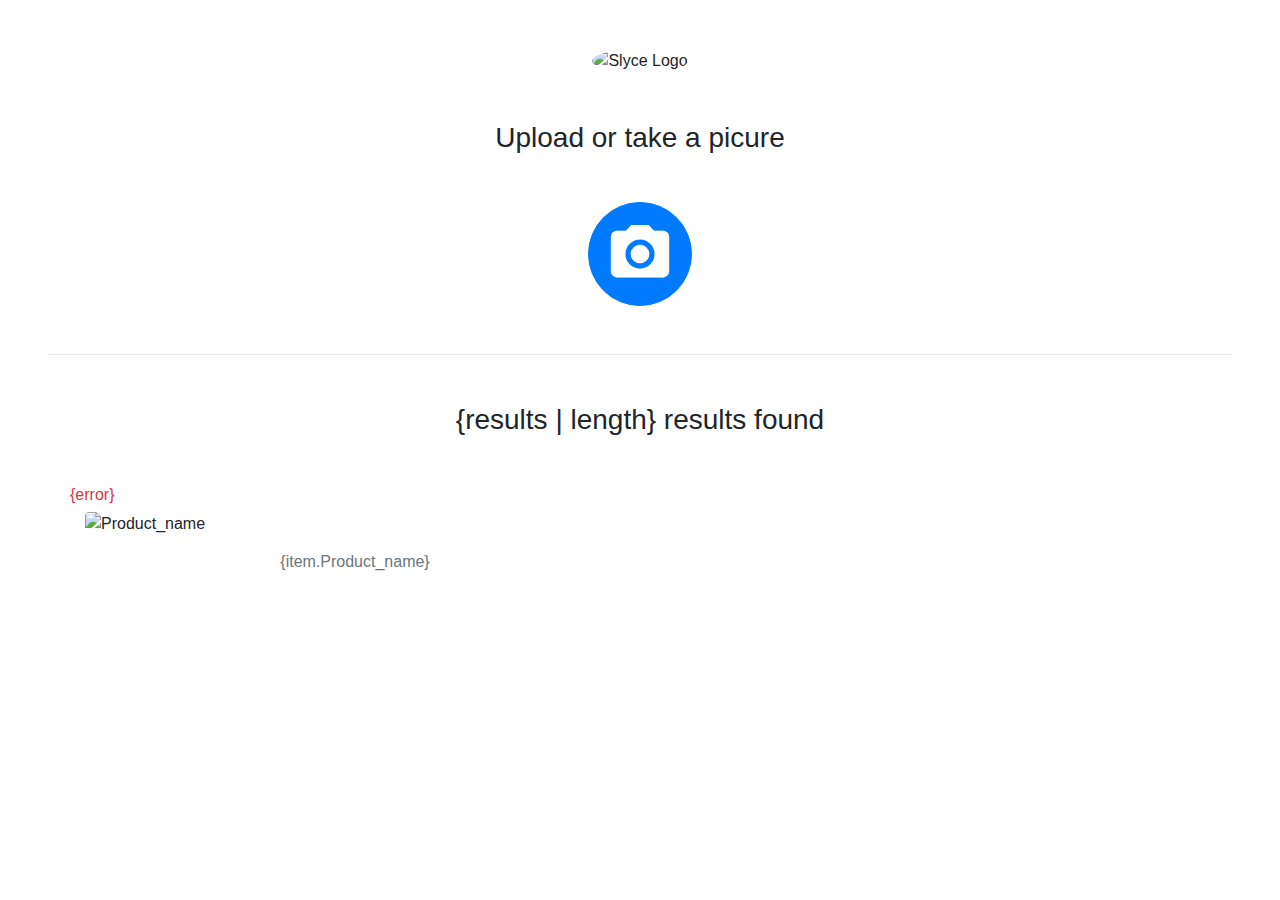
==== index.html @ 797333e0 "wired up slyce sdk, 2 way binding and rendering" ====
<!DOCTYPE html>
<html>

<head>
    <meta charset="utf-8">
    <title>Slyce Web SDK V2 Demo</title>
    <link rel="icon" type="image/ico" href="[data-uri]">
    <script src="https://ajax.googleapis.com/ajax/libs/jquery/3.1.1/jquery.min.js"></script>
    <link rel="stylesheet" href="https://maxcdn.bootstrapcdn.com/bootstrap/4.0.0/css/bootstrap.min.css" integrity="sha384-Gn5384xqQ1aoWXA+058RXPxPg6fy4IWvTNh0E263XmFcJlSAwiGgFAW/dAiS6JXm"
        crossorigin="anonymous">
    <meta content="width=device-width,initial-scale=1" name="viewport">
    <link href="https://fonts.googleapis.com/icon?family=Material+Icons" rel="stylesheet">
    <link rel="stylesheet" href="https://cdnjs.cloudflare.com/ajax/libs/animate.css/3.5.2/animate.min.css">

    <!-- Slyce Web SDK V2 imports -->
    <script type="text/javascript" src="https://cdn.slyce.it/websdk/v2/slyce.sdk.gz.js"></script>
    <!-- Adding the CSS file is optional if you don't want to use the "UI Mode" -->
    <link rel="stylesheet" href="https://cdn.slyce.it/websdk/v2/slyce.ui.css">
    <!-- END Slyce Web SDK V2 imports -->

    <link rel="stylesheet" href="./styles.css">
</head>

<body>
    <header class="pt-5 text-center animated fadeIn">
        <img class="rounded-circle img100x100" src="https://pbs.twimg.com/profile_images/955460145814925312/hJG4yBSD_400x400.jpg"
            alt="Slyce Logo">
    </header>

    <div class="p-5">
        <div class="container">
            <div class="row">
                <div class="col">
                    <h3 class="text-center mb-5">Upload or take a picure</h3>
                    <div class="text-center">
                        <button id="image-source-button" type="button" class="btn btn-primary d-inline-flex p-3 rounded-circle animated fadeIn">
                            <i id="photo-icon" class="material-icons">camera_alt</i>
                            <input id="image-source-input" type="file">
                        </button>
                    </div>
                </div>
            </div>
        </div>

        <hr class="my-5">

        <div id="results" class="container">
            <div class="row">
                <div class="col">
                    <h3 class="text-center mb-5" rv-show="showResults">{results | length} results found</h3>
                </div>
            </div>
            <div class="row">
                <h6 rv-each-error="errors" class="text-danger">{error}</h6>
            </div>
            <div class="row">
                <div id="result-items" class="col-6 animated flipInx" rv-each-item="results">
                    <a rv-href="item.Product_URL">
                        <img class="w-100 rounded mb-3" rv-src="item.Product_Image_URL" alt="Product_name">
                        <h6 class="text-center mb-4 text-secondary">{item.Product_name}</h6>
                    </a>
                </div>
            </div>
        </div>
    </div>

    <script src="https://cdnjs.cloudflare.com/ajax/libs/rivets/0.9.6/rivets.bundled.min.js"></script>
    <script src="./script.js"></script>
</body>

</html>
---- styles.css ----
.img100x100 {
    height: 100px;
    width: 100px;
}

#photo-icon {
    font-size: 70px;
}

#image-source-button {
    cursor: pointer;
    position: relative;
}

#image-source-input {
    position: absolute;
    width: 100%;
    height: 100%;
    left: 0;
    top: 0;
    right: 0;
    bottom: 0;
    opacity: 0;
    cursor: pointer;
}
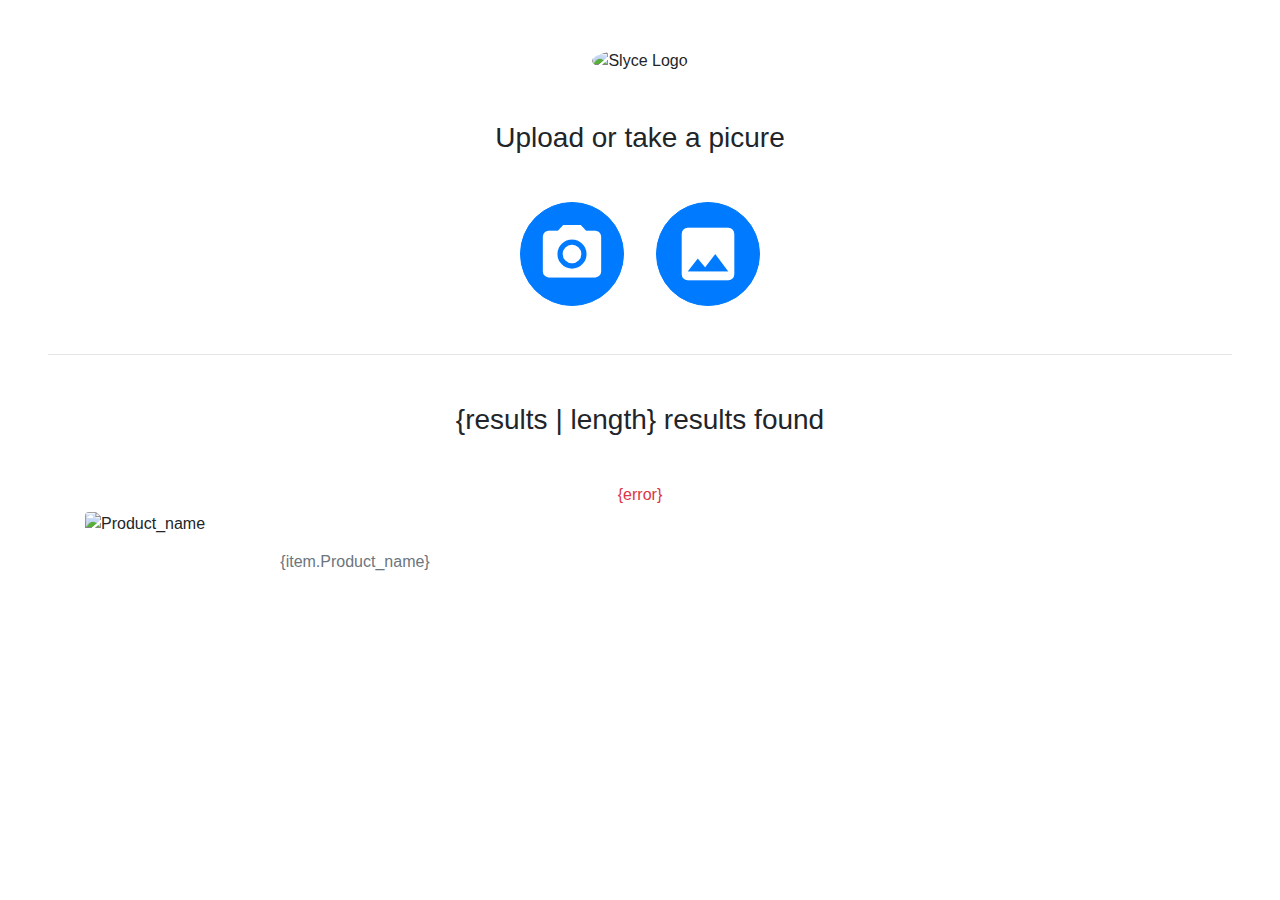
==== commit 150b0418: "use slycedemo account, use camera capture on input" ====
--- a/index.html
+++ b/index.html
@@ -32,13 +32,26 @@
             <div class="row">
                 <div class="col">
                     <h3 class="text-center mb-5">Upload or take a picure</h3>
-                    <div class="text-center">
-                        <button id="image-source-button" type="button" class="btn btn-primary d-inline-flex p-3 rounded-circle animated fadeIn">
-                            <i id="photo-icon" class="material-icons">camera_alt</i>
-                            <input id="image-source-input" type="file">
-                        </button>
+                    
+                    <div class="d-flex justify-content-center">
+                        <div class="text-center mx-3">
+                            <button id="image-source-button" type="button" class="btn btn-primary d-inline-flex p-3 rounded-circle animated fadeIn">
+                                <i id="photo-icon" class="material-icons">camera_alt</i>
+                                <input class="image-source-input" type="file" accept="image/*" capture />
+                            </button>
+                        </div>
+
+                        <div class="text-center mx-3">
+                            <button id="image-source-button" type="button" class="btn btn-primary d-inline-flex p-3 rounded-circle animated fadeIn">
+                                <i id="photo-icon" class="material-icons">image</i>
+                                <input class="image-source-input" type="file" accept="image/*"/>
+                            </button>
+                        </div>
                     </div>
                 </div>
+            </div>
+            <div class="row">
+                
             </div>
         </div>
 
@@ -51,7 +64,9 @@
                 </div>
             </div>
             <div class="row">
-                <h6 rv-each-error="errors" class="text-danger">{error}</h6>
+                <div class="col">
+                    <h6 rv-each-error="errors" class="text-danger text-center">{error}</h6>
+                </div>
             </div>
             <div class="row">
                 <div id="result-items" class="col-6 animated flipInx" rv-each-item="results">
--- a/styles.css
+++ b/styles.css
@@ -12,7 +12,7 @@
     position: relative;
 }
 
-#image-source-input {
+.image-source-input {
     position: absolute;
     width: 100%;
     height: 100%;
